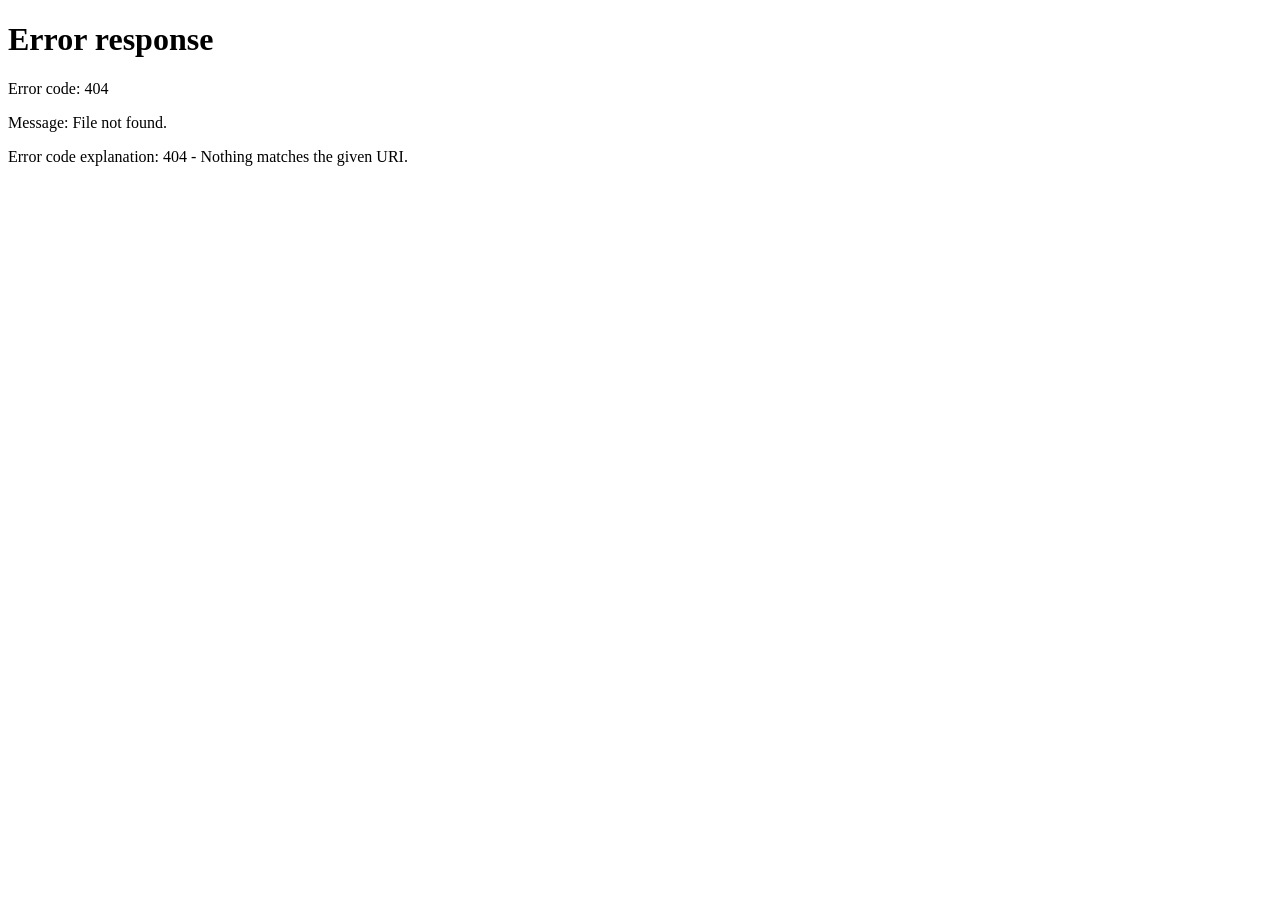
==== index.html @ 21fe2cb0 "Initial redesign" ====
<!DOCTYPE html>
<html lang="fr">
<head>
<meta charset="UTF-8">
<meta http-equiv="refresh" content="0; url=Coach du Dimanche — Real Data.html">
<title>Coach du Dimanche · Redesign</title>
<style>
  body { background:#050709; color:#c8f169; font-family:'Saira Condensed',sans-serif; display:grid; place-items:center; min-height:100vh; margin:0; font-size:18px; letter-spacing:.1em; font-weight:900; }
</style>
</head>
<body>
  CHARGEMENT…
  <script>location.replace("Coach du Dimanche — Real Data.html");</script>
</body>
</html>
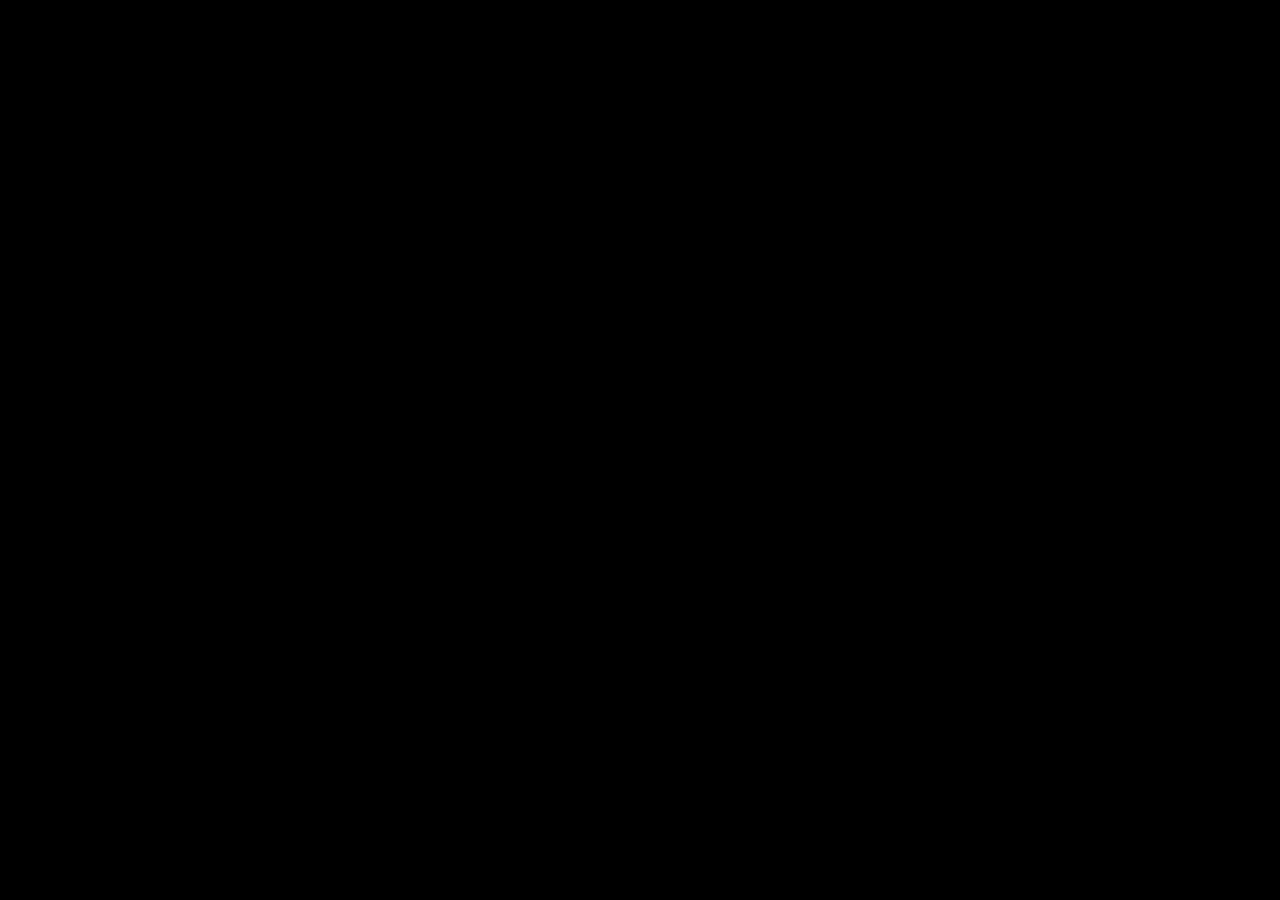
==== commit ccd9ef59: "v2 redesign - FIFA-style coach app Replace previous version: new mobile-first redesign, app.html as " ====
--- a/index.html
+++ b/index.html
@@ -2,7 +2,7 @@
 <html lang="fr">
 <head>
 <meta charset="UTF-8">
-<meta http-equiv="refresh" content="0; url=Coach du Dimanche — Real Data.html">
+<meta http-equiv="refresh" content="0; url=app.html">
 <title>Coach du Dimanche · Redesign</title>
 <style>
   body { background:#050709; color:#c8f169; font-family:'Saira Condensed',sans-serif; display:grid; place-items:center; min-height:100vh; margin:0; font-size:18px; letter-spacing:.1em; font-weight:900; }
@@ -10,6 +10,6 @@
 </head>
 <body>
   CHARGEMENT…
-  <script>location.replace("Coach du Dimanche — Real Data.html");</script>
+  <script>location.replace("app.html");</script>
 </body>
 </html>
